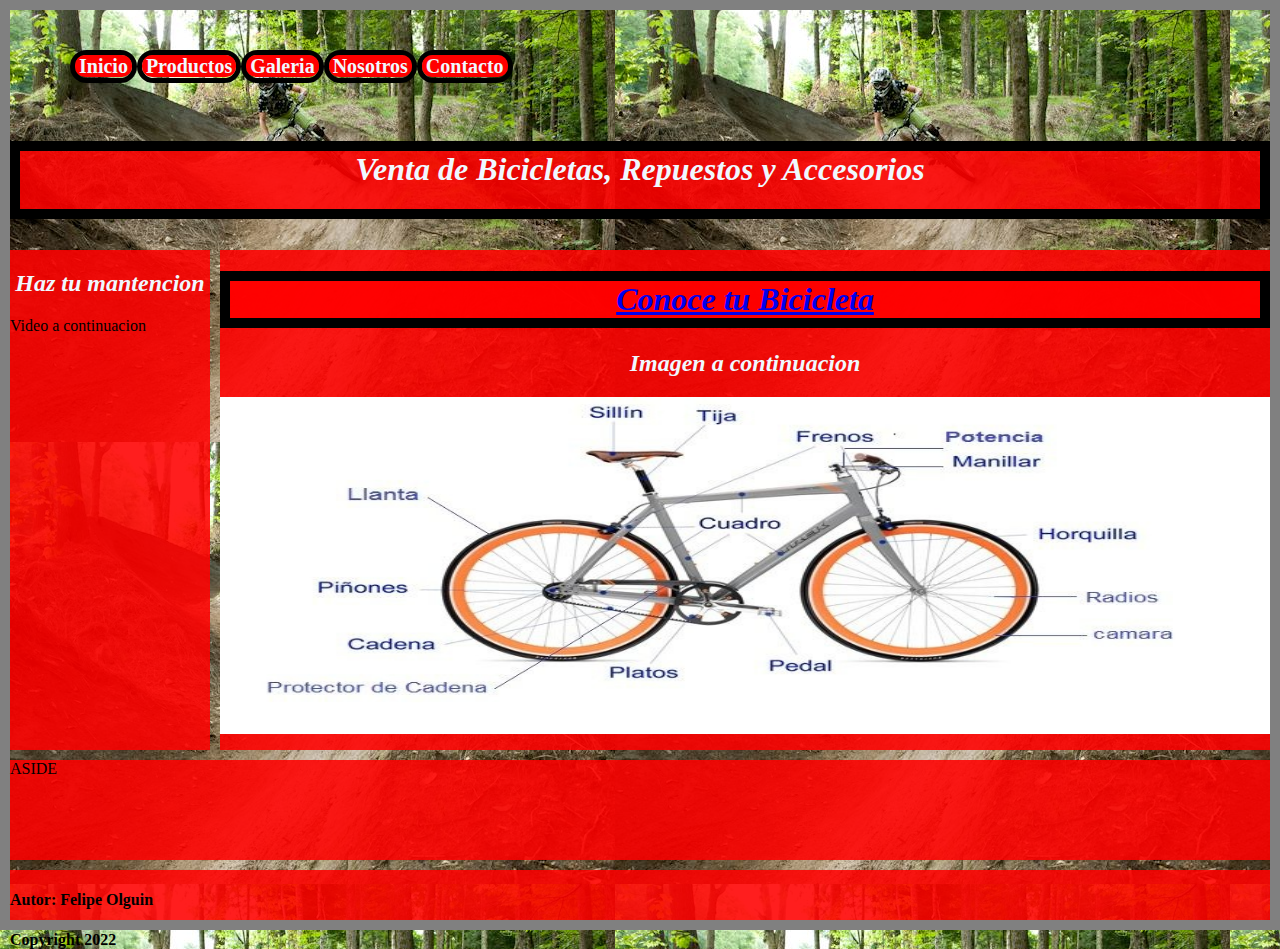
==== index.html @ 52acbc3d "Version original" ====
<!DOCTYPE html>
<html lang="en">
    <head>
        <meta charset="utf-8-Compatible">
        <meta http-equiv="X-UA-Compatible" content="IE=edge">
        <meta name="viewport" content="width=device-width, initial-scale=1.0">
        <link rel="stylesheet" href="/Sitio Web/Paginas/style.css">
        <title>Inicio</title>
    </head>
    <body>
       <div class="grid-container">
           <!--Menu Principal-->
            <header>
                <div>
                    <ul class="ul">
                        <li><a class="Menu" href="./index.html">Inicio</a></li>
                        <li><a class="Menu" href="./Paginas/productos.html">Productos</a></li>
                        <li><a class="Menu" href="./Paginas/galeria.html">Galeria</a></li>
                        <li><a class="Menu" href="./Paginas/nosotros.html">Nosotros</a></li>
                        <li><a class="Menu" href="./Paginas/contacto.html">Contacto</a></li>
                    </ul>
                </div>
            </header>
        
            <h1>
                Venta de Bicicletas, Repuestos y Accesorios
            </h1>

            <section>
                <h1><a href="https://www.biciscope.com/partes-bicicleta/">Conoce tu Bicicleta</a></h1>
                <h2>Imagen a continuacion</h2>
                <img src="./Imagenes/bicicleta.jpg" alt="Partes de una Bicicleta" width="100%" height="67.5%" >
            </section>

            <nav>
                <article>
                    <h2 class="h2">Haz tu mantencion</h2>
                    <p class="p">Video a continuacion</p>
                    <iframe width="100%" height="71.3%" src="https://www.youtube.com/embed/yI3zhRtpFJM" title="YouTube video player" frameborder="0" allow="accelerometer; autoplay; clipboard-write; encrypted-media; gyroscope; picture-in-picture" allowfullscreen></iframe>
                    <iframe width="100%" height="71.3%" src="https://www.youtube.com/embed/Pl0ouKtlaXg" title="YouTube video player" frameborder="0" allow="accelerometer; autoplay; clipboard-write; encrypted-media; gyroscope; picture-in-picture" allowfullscreen></iframe>
                </article>
            </nav>

            <aside>
                ASIDE
            </aside>
  
            <footer>
                <h4>Autor: Felipe Olguin</h4>
                <h4>Copyright 2022</h4>
            </footer>
        </div>
    </body>
</html>
---- Sitio Web/Paginas/style.css ----
body {
    margin: 0px;
    background-image:url("../Imagenes/pista.jpg");
    background-color: #cccccc,;
}

.grid-container {
    display: grid;
    grid-template-columns: repeat(3, 1fr);
    column-gap: 10px;
    row-gap: 10px;
}

.grid-container div {
    font-size: 20px;
    padding: 10px;
}


.flex-container {
    display: flex;
    flex-wrap: wrap;
}

.flex-container div {
    font-size: 20px;
    padding: 10px;
    flex-grow: 1;
    flex-shrink: 1;
    flex-basis: 400px;
}

.ul {
    list-style-type: none;
    text-align: center;
    
}
li {
    display: inline;
    
    background-color: rgba(255, 0, 0, 0.007);
    float:left; 
    border: 5px solid black;
    border-radius: 23px;
}

.Menu {
    color:aliceblue;   
    padding: 0 4px;
    text-decoration: none;
    font-weight: bolder;
    border-radius: 10px;
    background-color: rgb(255, 0, 0);

    }
    
    .Menu:hover {
        background-color: rgb(255, 0, 0);
        color: rgb(0, 0, 0);
        
    
    }

    

header {
    grid-area: cabezera;
    background-color: rgba(183, 162, 162, 0);
    border: solid rgba(0, 0, 0, 0) 10px;
}

h1 {
    grid-area: titulo;
    background-color: rgba(255, 0, 0, 0.882);
    text-align: center;
    text-decoration: none;
    color:aliceblue;
    font-style: italic;
    border: solid black 10px;

}

h2 {
    text-align: center;
    color: aliceblue;
    font-style:italic;
}

nav {
    grid-area: navegacion;
    background-color: rgba(255, 0, 0, 0.882);
    overflow: scroll;
}

section { 
    grid-area: seccion;
    background-color: rgba(255, 0, 0, 0.882);
    overflow: scroll;
    align-items: center;
    text-align: center;
}
aside { 
    grid-area: barra;
    background-color: rgba(255, 0, 0, 0.882);
}

footer {
    grid-area: pie;
    background-color:rgba(255, 0, 0, 0.882);
}


@media screen and (min-width: 200px) {
    .grid-container {
        grid-template-columns: 1fr;
        grid-template-rows: 100px 255px 530px 350px 80px 50px 98px;
        column-gap: 10px;
        background-color: rgba(128, 128, 128, 0) ;
        border: solid gray 10px;
    }    
    header {
        grid-row-start: 1;
        grid-row-end: 2;
        grid-column-start: 1;
        grid-column-end: 4;

    }

    h1 {
        grid-row-start: 2;
        grid-row-end: 3;
        grid-column-start: 1;
        grid-column-end: 4;

    }



    section {
        grid-row-start: 3;
        grid-row-end: 4; 
        grid-column-start: 1;
        grid-column-end: 4;   

    }

    nav {
        grid-row-start: 4;
        grid-row-end: 5; 
        grid-column-start: 1;
        grid-column-end: 4;    

    }

    aside {
        grid-row-start: 6;
        grid-row-end: 7; 
        grid-column-start: 1;
        grid-column-end: 4;   
    }

    
    footer {
        grid-row-start: 7;
        grid-row-end: 8; 
        grid-column-start: 1;
        grid-column-end: 4;
    }
    
}

@media screen and (min-width: 600px) {
    .grid-container {
        grid-template-columns: repeat(2, 1fr);
        grid-template-rows: 100px 170px 310px 250px ;
        column-gap: 10px;
        background-color: rgba(128, 128, 128, 0);
        border: solid gray 10px;
    }    
    header {
        grid-row-start: 1;
        grid-row-end: 2;
        grid-column-start: 1;
        grid-column-end: 4;

    }

    h1 {
        grid-row-start: 2;
        grid-row-end: 3;
        grid-column-start: 1;
        grid-column-end: 4;

    }

    aside { 
        grid-row-start: 4;
        grid-row-end: 5;
        grid-column-start: 2;
        grid-column-end: 4;
        
    }

    section {
        grid-row-start: 3;
        grid-row-end: 5; 
        grid-column-start: 1;
        grid-column-end: 2;   

    }

    nav {
        grid-row-start: 3;
        grid-row-end: 4; 
        grid-column-start: 2;
        grid-column-end: 4;   
    }

    
    footer {
        grid-row-start: 6;
        grid-row-end: 7; 
        grid-column-start: 1;
        grid-column-end: 4;
    }
    
}

@media screen and (min-width: 1000px) {
    .grid-container {
        grid-template-columns: 200px repeat(3, 1fr);
        grid-template-rows: 100px 120px 500px 100px 50px;
        background-color: rgba(128, 128, 128, 0);
        border: solid gray 10px;
        
    }
    header {
        grid-row-start: 1;
        grid-row-end: 2;
        grid-column-start: 1;
        grid-column-end: 5;

    }

    h1 {
        grid-row-start: 2;
        grid-row-end: 3;
        grid-column-start: 1;
        grid-column-end: 5;
    }
    nav { 
        grid-row-start: 3;
        grid-row-end: 4;
        grid-column-start: 1;
        grid-column-end: 2;
        
    }

    section {
        grid-row-start: 3;
        grid-row-end: 4; 
        grid-column-start: 2;
        grid-column-end: 5;   

    }

    aside {
        grid-row-start: 4;
        grid-row-end: 5; 
        grid-column-start: 1;
        grid-column-end: 5;   
    }

    
    footer {
        grid-row-start: 5;
        grid-row-end: 6; 
        grid-column-start: 1;
        grid-column-end: 5;
    }
    
}
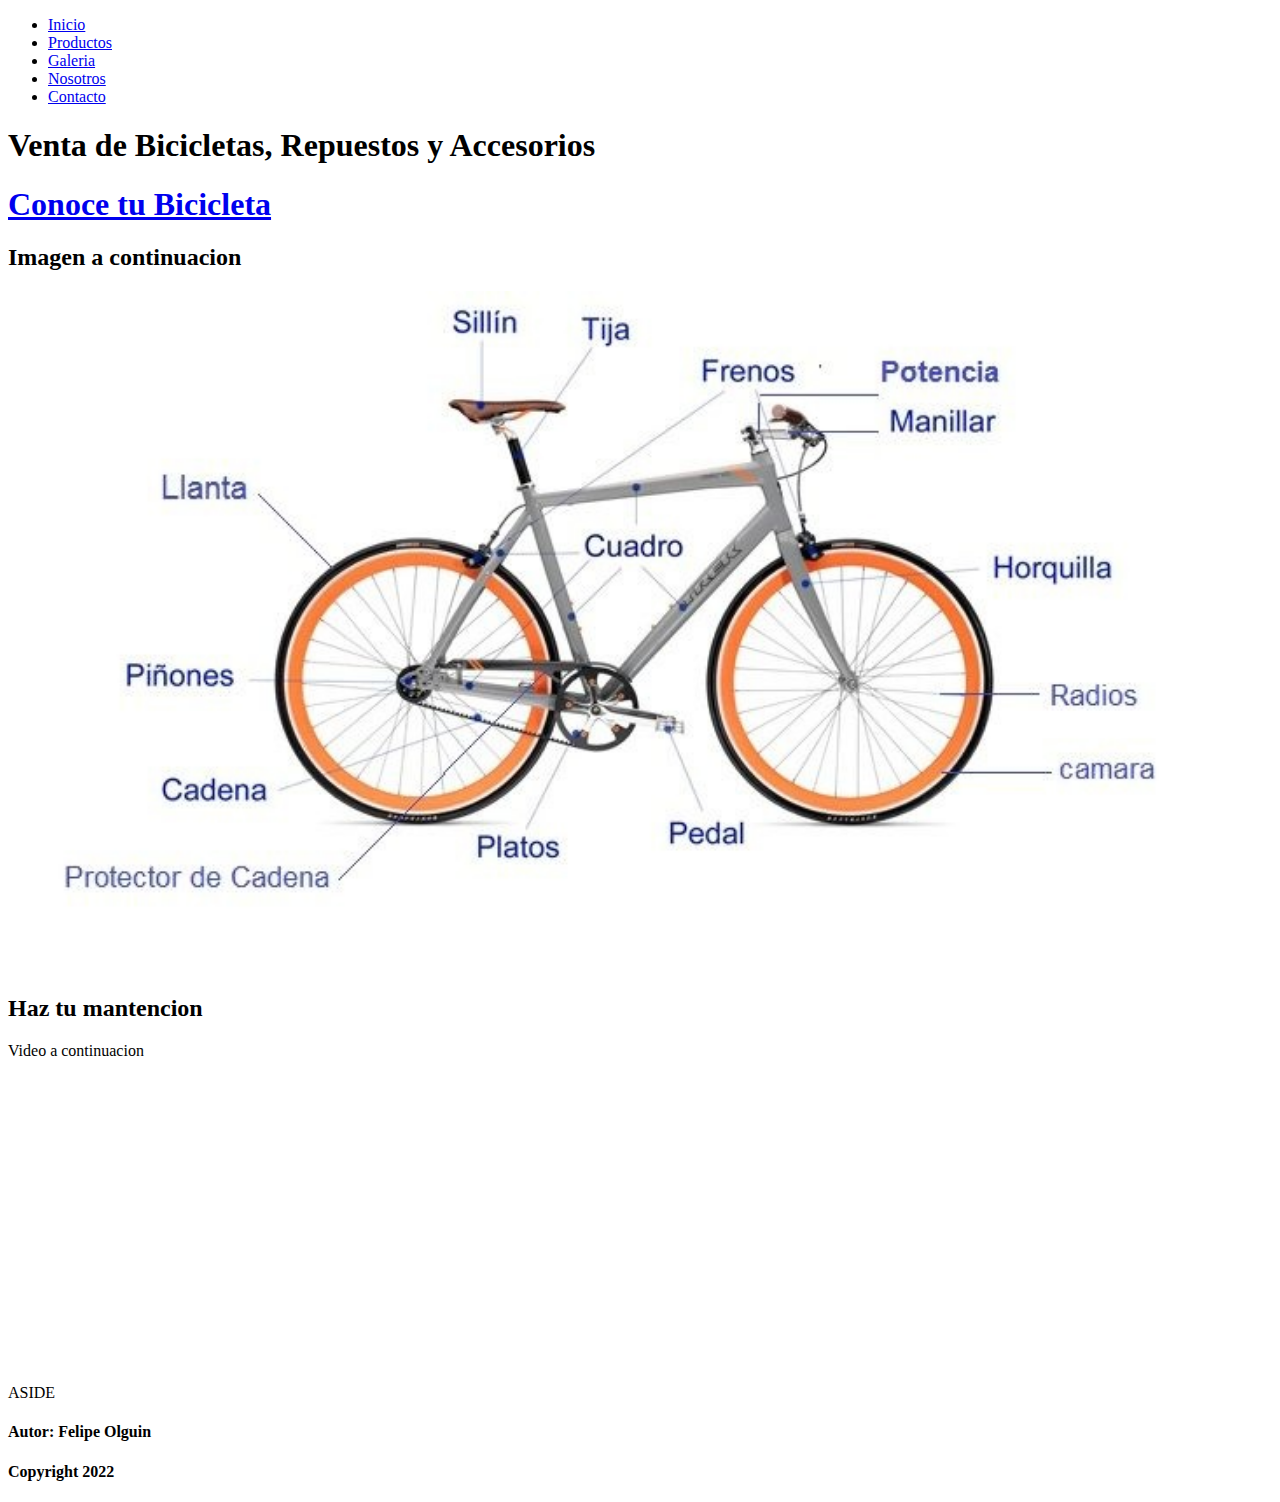
==== commit cf36345e: "css" ====
--- a/index.html
+++ b/index.html
@@ -4,7 +4,7 @@
         <meta charset="utf-8-Compatible">
         <meta http-equiv="X-UA-Compatible" content="IE=edge">
         <meta name="viewport" content="width=device-width, initial-scale=1.0">
-        <link rel="stylesheet" href="/Sitio Web/Paginas/style.css">
+        <link rel="stylesheet" href="style.css">
         <title>Inicio</title>
     </head>
     <body>
@@ -51,4 +51,4 @@
             </footer>
         </div>
     </body>
-</html>+</html>
